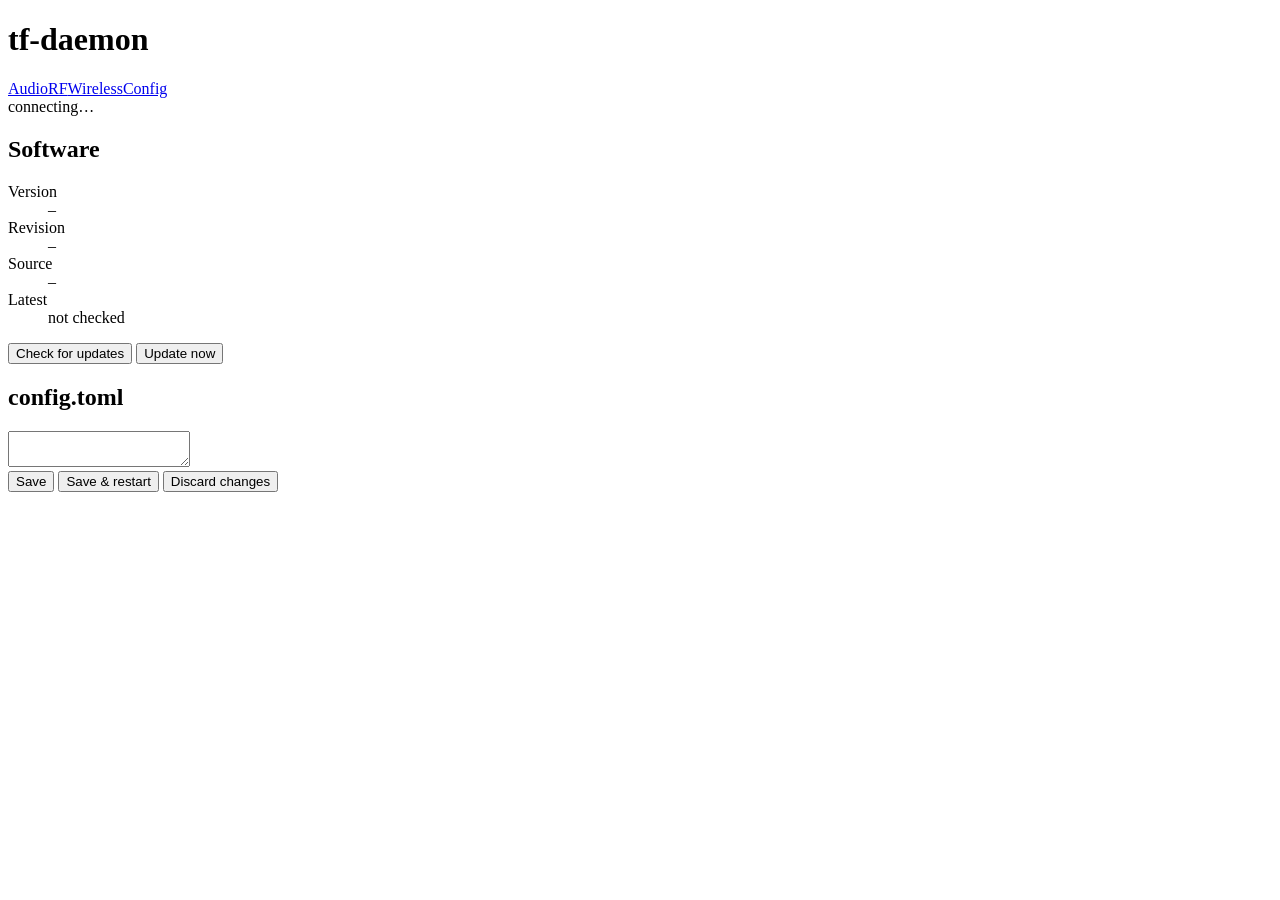
==== tf_daemon/static/config.html @ f497958e "Shift+Left/Right switches pages; Config checks for updates on open - static/nav.js (on every page): " ====
<!doctype html>
<html lang="en">
<head>
  <meta charset="utf-8">
  <meta name="viewport" content="width=device-width, initial-scale=1">
  <title>tf-daemon · Config</title>
  <link rel="stylesheet" href="/static/style.css">
</head>
<body>
  <header>
    <h1>tf-daemon</h1>
    <nav class="tabs" aria-label="Pages"><a href="/">Audio</a><a href="/rf">RF</a><a href="/qlxd">Wireless</a><a href="/config" aria-current="page">Config</a></nav>
    <div class="status">
      <div id="conn" class="conn" title="Connection">connecting…</div>
    </div>
  </header>
  <main class="page">
    <section class="cfg-card">
      <h2>Software</h2>
      <dl class="facts">
        <dt>Version</dt><dd id="version">–</dd>
        <dt>Revision</dt><dd id="revision">–</dd>
        <dt>Source</dt><dd id="source">–</dd>
        <dt>Latest</dt><dd id="latest">not checked</dd>
      </dl>
      <div class="controls">
        <button id="check" type="button">Check for updates</button>
        <button id="update" type="button" class="primary">Update now</button>
        <span id="update-msg" class="muted"></span>
      </div>
      <pre id="update-log" class="log" hidden></pre>
    </section>

    <section class="cfg-card grow">
      <h2>config.toml</h2>
      <p class="muted" id="config-path"></p>
      <textarea id="config" spellcheck="false" aria-label="config.toml"></textarea>
      <div class="controls">
        <button id="save" type="button" class="primary">Save</button>
        <button id="save-restart" type="button">Save &amp; restart</button>
        <button id="reload" type="button">Discard changes</button>
        <span id="config-msg" class="muted"></span>
      </div>
    </section>
  </main>
  <script src="/static/nav.js"></script>
  <script src="/static/config.js"></script>
</body>
</html>
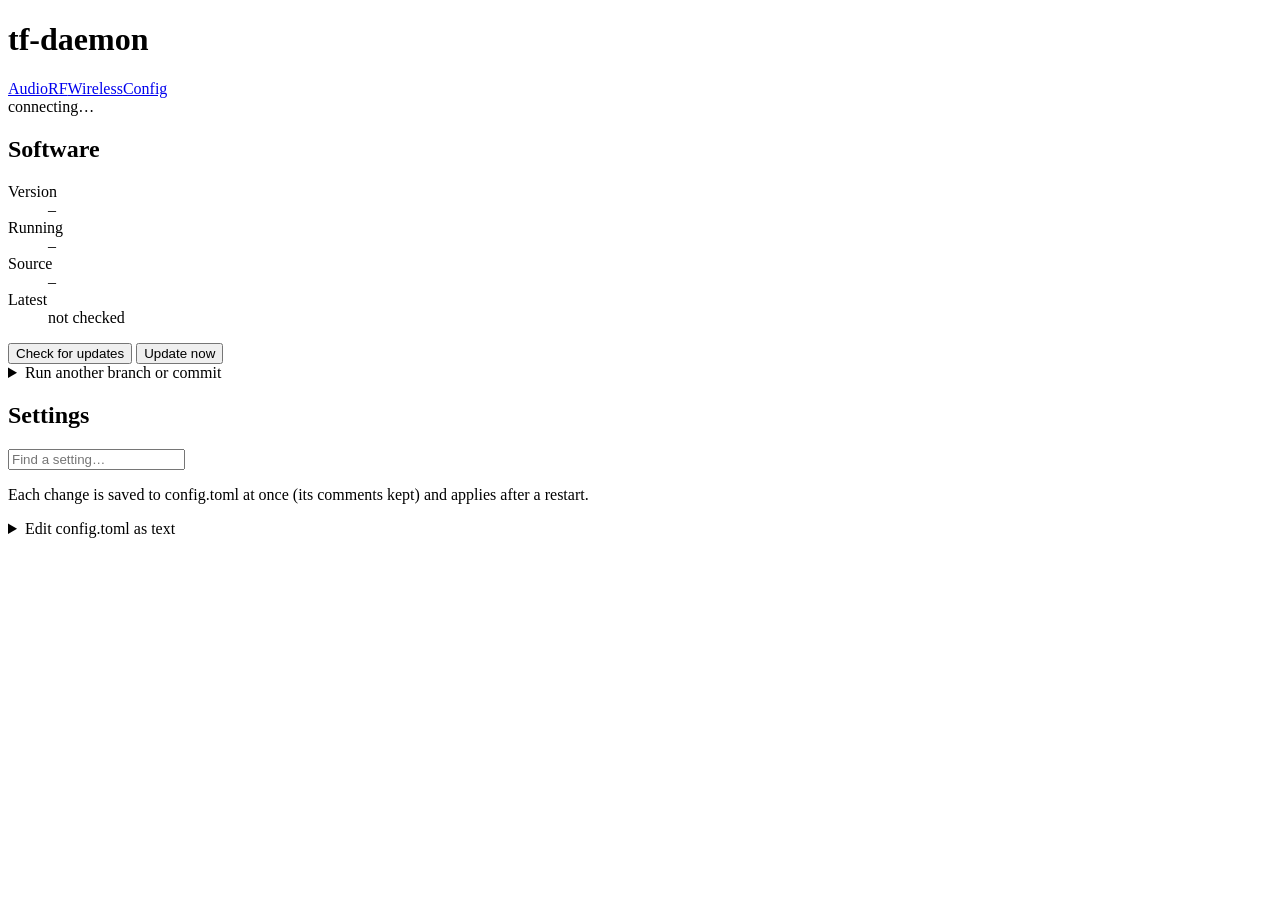
==== commit 65778cea: "Config page: every setting editable on its own; run another branch or commit Settings: each config.t" ====
--- a/tf_daemon/static/config.html
+++ b/tf_daemon/static/config.html
@@ -19,7 +19,7 @@
       <h2>Software</h2>
       <dl class="facts">
         <dt>Version</dt><dd id="version">–</dd>
-        <dt>Revision</dt><dd id="revision">–</dd>
+        <dt>Running</dt><dd id="revision">–</dd>
         <dt>Source</dt><dd id="source">–</dd>
         <dt>Latest</dt><dd id="latest">not checked</dd>
       </dl>
@@ -28,22 +28,50 @@
         <button id="update" type="button" class="primary">Update now</button>
         <span id="update-msg" class="muted"></span>
       </div>
+      <details class="cfg-more" id="try-ref">
+        <summary>Run another branch or commit</summary>
+        <p class="muted">To try something out without merging it. <b>Update now</b> goes back to
+          <span id="main-branch">main</span>.</p>
+        <div class="controls">
+          <input id="ref" list="refs" type="text" spellcheck="false" autocomplete="off"
+                 placeholder="branch name or commit id" aria-label="Branch or commit">
+          <datalist id="refs"></datalist>
+          <button id="switch-ref" type="button">Switch…</button>
+        </div>
+      </details>
       <pre id="update-log" class="log" hidden></pre>
     </section>
 
-    <section class="cfg-card grow">
-      <h2>config.toml</h2>
-      <p class="muted" id="config-path"></p>
-      <textarea id="config" spellcheck="false" aria-label="config.toml"></textarea>
-      <div class="controls">
-        <button id="save" type="button" class="primary">Save</button>
-        <button id="save-restart" type="button">Save &amp; restart</button>
-        <button id="reload" type="button">Discard changes</button>
-        <span id="config-msg" class="muted"></span>
+    <section class="cfg-card">
+      <div class="cfg-head">
+        <h2>Settings</h2>
+        <input id="find" type="search" placeholder="Find a setting…" aria-label="Find a setting">
       </div>
+      <p class="muted">Each change is saved to <span id="config-path">config.toml</span> at once (its
+        comments kept) and applies after a restart.</p>
+      <div id="restart-bar" class="restart-bar" hidden>
+        <span>Saved. Restart for the changes to apply.</span>
+        <button id="restart" type="button" class="primary">Restart now</button>
+      </div>
+      <div id="settings" class="settings"></div>
+      <p id="settings-msg" class="muted"></p>
+    </section>
+
+    <section class="cfg-card">
+      <details class="cfg-more" id="raw">
+        <summary>Edit config.toml as text</summary>
+        <p class="muted">Everything, including the <code>[[channels]]</code> list. It is checked before it is saved.</p>
+        <textarea id="config" spellcheck="false" aria-label="config.toml"></textarea>
+        <div class="controls">
+          <button id="save" type="button" class="primary">Save</button>
+          <button id="save-restart" type="button">Save &amp; restart</button>
+          <button id="reload" type="button">Discard changes</button>
+          <span id="config-msg" class="muted"></span>
+        </div>
+      </details>
     </section>
   </main>
-  <script src="/static/nav.js"></script>
-  <script src="/static/config.js"></script>
+  <script type="module" src="/static/keys.js"></script>
+  <script type="module" src="/static/config.js"></script>
 </body>
 </html>
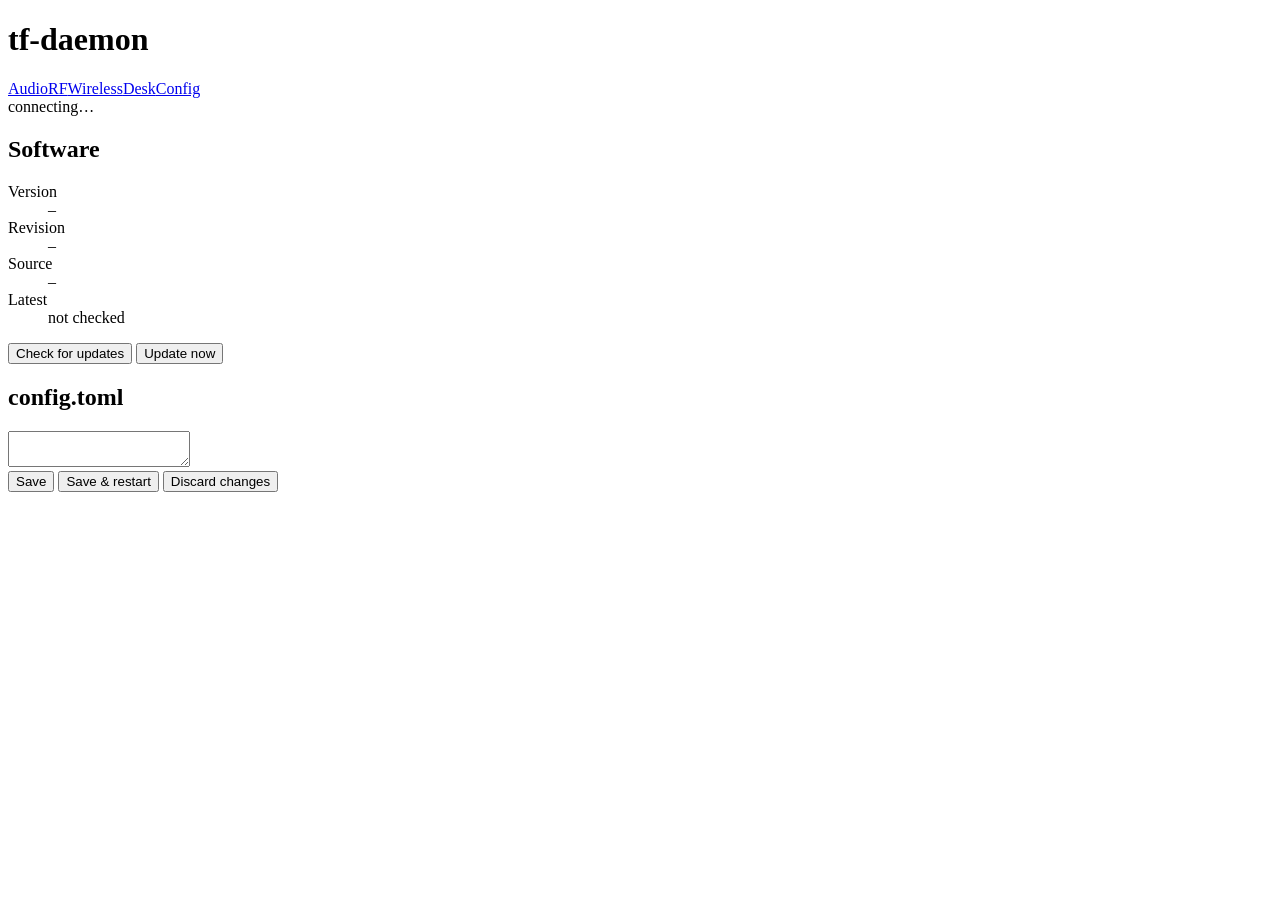
==== commit b97d1556: "Desk page: scenes (list, current, confirmed recall), USB recorder (read-only), FX / insert FX and de" ====
--- a/tf_daemon/static/config.html
+++ b/tf_daemon/static/config.html
@@ -9,7 +9,7 @@
 <body>
   <header>
     <h1>tf-daemon</h1>
-    <nav class="tabs" aria-label="Pages"><a href="/">Audio</a><a href="/rf">RF</a><a href="/qlxd">Wireless</a><a href="/config" aria-current="page">Config</a></nav>
+    <nav class="tabs" aria-label="Pages"><a href="/">Audio</a><a href="/rf">RF</a><a href="/qlxd">Wireless</a><a href="/desk">Desk</a><a href="/config" aria-current="page">Config</a></nav>
     <div class="status">
       <div id="conn" class="conn" title="Connection">connecting…</div>
     </div>
@@ -19,7 +19,7 @@
       <h2>Software</h2>
       <dl class="facts">
         <dt>Version</dt><dd id="version">–</dd>
-        <dt>Running</dt><dd id="revision">–</dd>
+        <dt>Revision</dt><dd id="revision">–</dd>
         <dt>Source</dt><dd id="source">–</dd>
         <dt>Latest</dt><dd id="latest">not checked</dd>
       </dl>
@@ -28,50 +28,22 @@
         <button id="update" type="button" class="primary">Update now</button>
         <span id="update-msg" class="muted"></span>
       </div>
-      <details class="cfg-more" id="try-ref">
-        <summary>Run another branch or commit</summary>
-        <p class="muted">To try something out without merging it. <b>Update now</b> goes back to
-          <span id="main-branch">main</span>.</p>
-        <div class="controls">
-          <input id="ref" list="refs" type="text" spellcheck="false" autocomplete="off"
-                 placeholder="branch name or commit id" aria-label="Branch or commit">
-          <datalist id="refs"></datalist>
-          <button id="switch-ref" type="button">Switch…</button>
-        </div>
-      </details>
       <pre id="update-log" class="log" hidden></pre>
     </section>
 
-    <section class="cfg-card">
-      <div class="cfg-head">
-        <h2>Settings</h2>
-        <input id="find" type="search" placeholder="Find a setting…" aria-label="Find a setting">
+    <section class="cfg-card grow">
+      <h2>config.toml</h2>
+      <p class="muted" id="config-path"></p>
+      <textarea id="config" spellcheck="false" aria-label="config.toml"></textarea>
+      <div class="controls">
+        <button id="save" type="button" class="primary">Save</button>
+        <button id="save-restart" type="button">Save &amp; restart</button>
+        <button id="reload" type="button">Discard changes</button>
+        <span id="config-msg" class="muted"></span>
       </div>
-      <p class="muted">Each change is saved to <span id="config-path">config.toml</span> at once (its
-        comments kept) and applies after a restart.</p>
-      <div id="restart-bar" class="restart-bar" hidden>
-        <span>Saved. Restart for the changes to apply.</span>
-        <button id="restart" type="button" class="primary">Restart now</button>
-      </div>
-      <div id="settings" class="settings"></div>
-      <p id="settings-msg" class="muted"></p>
-    </section>
-
-    <section class="cfg-card">
-      <details class="cfg-more" id="raw">
-        <summary>Edit config.toml as text</summary>
-        <p class="muted">Everything, including the <code>[[channels]]</code> list. It is checked before it is saved.</p>
-        <textarea id="config" spellcheck="false" aria-label="config.toml"></textarea>
-        <div class="controls">
-          <button id="save" type="button" class="primary">Save</button>
-          <button id="save-restart" type="button">Save &amp; restart</button>
-          <button id="reload" type="button">Discard changes</button>
-          <span id="config-msg" class="muted"></span>
-        </div>
-      </details>
     </section>
   </main>
-  <script type="module" src="/static/keys.js"></script>
+  <script src="/static/nav.js"></script>
   <script type="module" src="/static/config.js"></script>
 </body>
 </html>
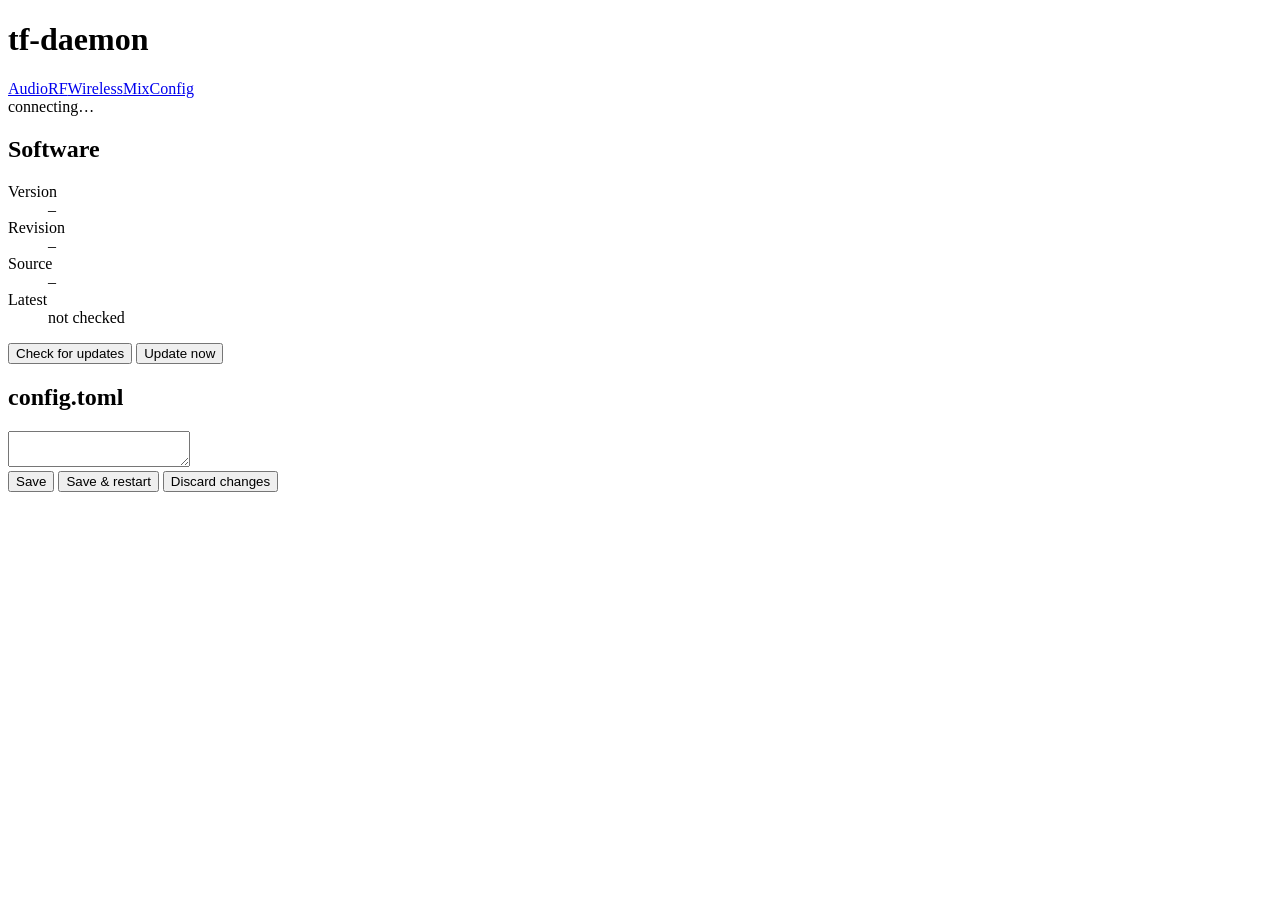
==== commit 25d584b4: "Mix page: AUX / ST / MONO / MATRIX / DCA masters, mute groups, cue, bus GEQ and PEQ; SEND tab from t" ====
--- a/tf_daemon/static/config.html
+++ b/tf_daemon/static/config.html
@@ -9,7 +9,7 @@
 <body>
   <header>
     <h1>tf-daemon</h1>
-    <nav class="tabs" aria-label="Pages"><a href="/">Audio</a><a href="/rf">RF</a><a href="/qlxd">Wireless</a><a href="/desk">Desk</a><a href="/config" aria-current="page">Config</a></nav>
+    <nav class="tabs" aria-label="Pages"><a href="/">Audio</a><a href="/rf">RF</a><a href="/qlxd">Wireless</a><a href="/mix">Mix</a><a href="/config" aria-current="page">Config</a></nav>
     <div class="status">
       <div id="conn" class="conn" title="Connection">connecting…</div>
     </div>
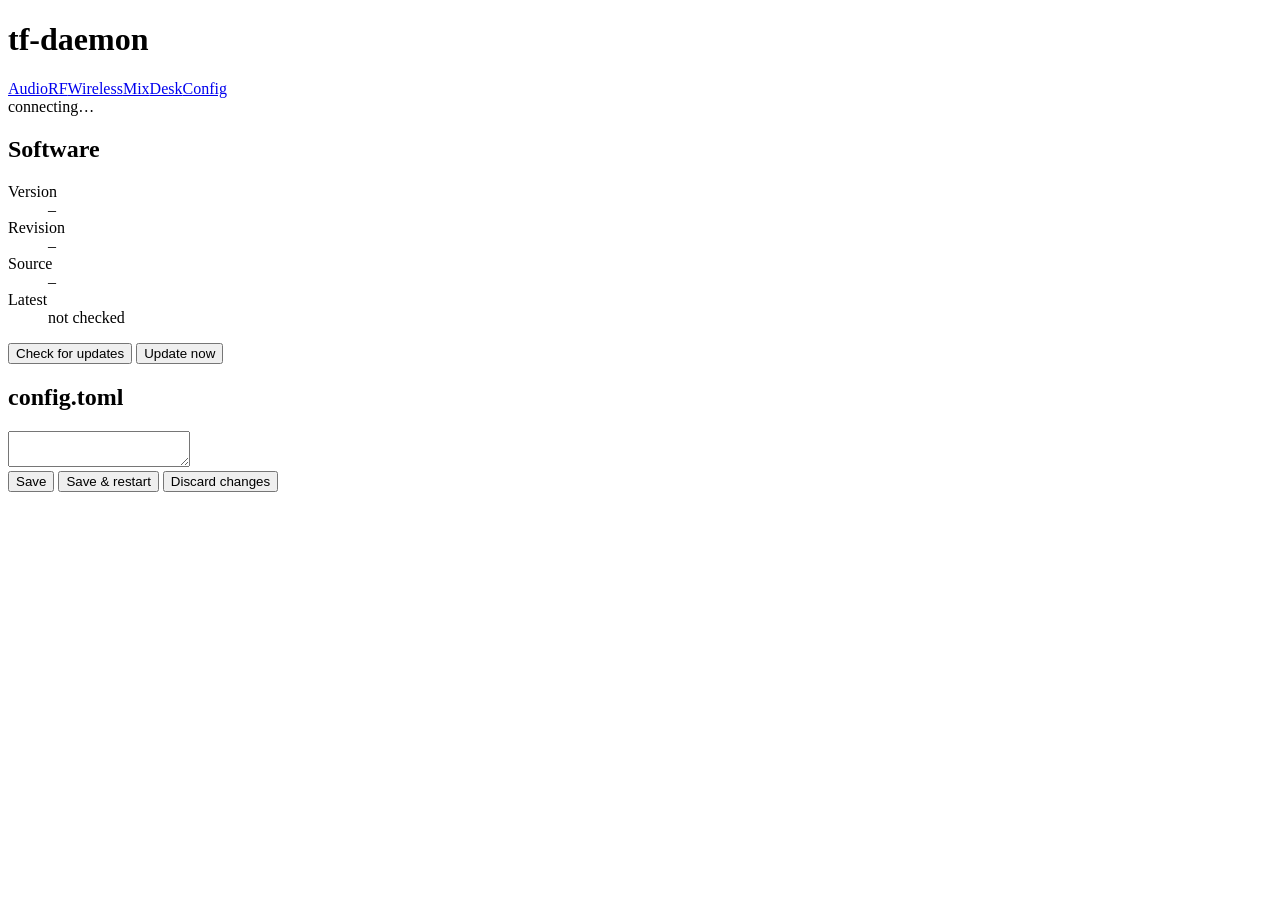
==== commit cf810fc6: "Merge buses (Mix page: masters, DCA, mute groups, cue, sends, GEQ, bus PEQ); split guard route check" ====
--- a/tf_daemon/static/config.html
+++ b/tf_daemon/static/config.html
@@ -9,7 +9,7 @@
 <body>
   <header>
     <h1>tf-daemon</h1>
-    <nav class="tabs" aria-label="Pages"><a href="/">Audio</a><a href="/rf">RF</a><a href="/qlxd">Wireless</a><a href="/mix">Mix</a><a href="/config" aria-current="page">Config</a></nav>
+    <nav class="tabs" aria-label="Pages"><a href="/">Audio</a><a href="/rf">RF</a><a href="/qlxd">Wireless</a><a href="/mix">Mix</a><a href="/desk">Desk</a><a href="/config" aria-current="page">Config</a></nav>
     <div class="status">
       <div id="conn" class="conn" title="Connection">connecting…</div>
     </div>
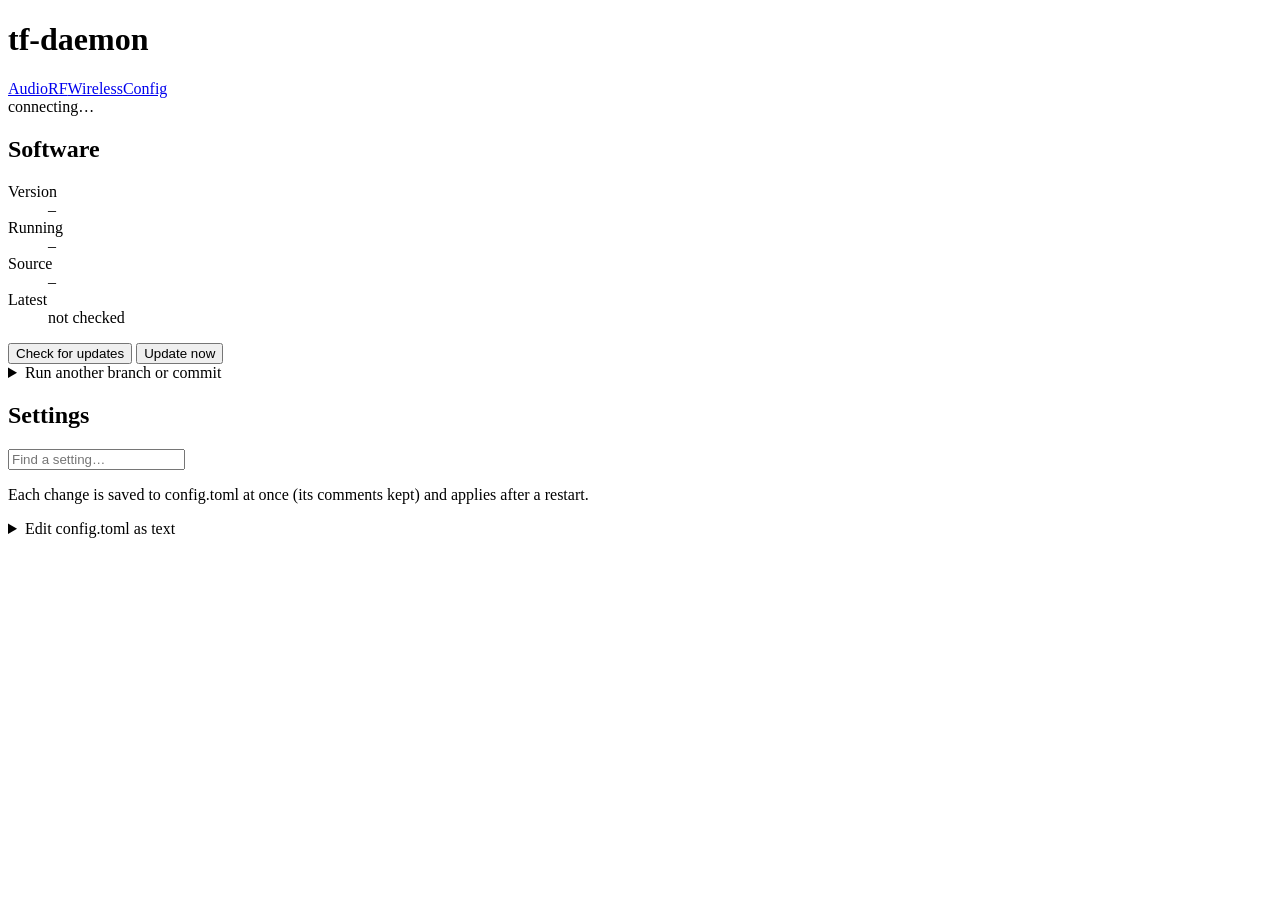
==== commit 88e5e086: "Merge pull request #53 from hcs-auditoriums/feature/config-settings Config page: every setting edita" ====
--- a/tf_daemon/static/config.html
+++ b/tf_daemon/static/config.html
@@ -9,7 +9,7 @@
 <body>
   <header>
     <h1>tf-daemon</h1>
-    <nav class="tabs" aria-label="Pages"><a href="/">Audio</a><a href="/rf">RF</a><a href="/qlxd">Wireless</a><a href="/mix">Mix</a><a href="/desk">Desk</a><a href="/config" aria-current="page">Config</a></nav>
+    <nav class="tabs" aria-label="Pages"><a href="/">Audio</a><a href="/rf">RF</a><a href="/qlxd">Wireless</a><a href="/config" aria-current="page">Config</a></nav>
     <div class="status">
       <div id="conn" class="conn" title="Connection">connecting…</div>
     </div>
@@ -19,7 +19,7 @@
       <h2>Software</h2>
       <dl class="facts">
         <dt>Version</dt><dd id="version">–</dd>
-        <dt>Revision</dt><dd id="revision">–</dd>
+        <dt>Running</dt><dd id="revision">–</dd>
         <dt>Source</dt><dd id="source">–</dd>
         <dt>Latest</dt><dd id="latest">not checked</dd>
       </dl>
@@ -28,22 +28,50 @@
         <button id="update" type="button" class="primary">Update now</button>
         <span id="update-msg" class="muted"></span>
       </div>
+      <details class="cfg-more" id="try-ref">
+        <summary>Run another branch or commit</summary>
+        <p class="muted">To try something out without merging it. <b>Update now</b> goes back to
+          <span id="main-branch">main</span>.</p>
+        <div class="controls">
+          <input id="ref" list="refs" type="text" spellcheck="false" autocomplete="off"
+                 placeholder="branch name or commit id" aria-label="Branch or commit">
+          <datalist id="refs"></datalist>
+          <button id="switch-ref" type="button">Switch…</button>
+        </div>
+      </details>
       <pre id="update-log" class="log" hidden></pre>
     </section>
 
-    <section class="cfg-card grow">
-      <h2>config.toml</h2>
-      <p class="muted" id="config-path"></p>
-      <textarea id="config" spellcheck="false" aria-label="config.toml"></textarea>
-      <div class="controls">
-        <button id="save" type="button" class="primary">Save</button>
-        <button id="save-restart" type="button">Save &amp; restart</button>
-        <button id="reload" type="button">Discard changes</button>
-        <span id="config-msg" class="muted"></span>
+    <section class="cfg-card">
+      <div class="cfg-head">
+        <h2>Settings</h2>
+        <input id="find" type="search" placeholder="Find a setting…" aria-label="Find a setting">
       </div>
+      <p class="muted">Each change is saved to <span id="config-path">config.toml</span> at once (its
+        comments kept) and applies after a restart.</p>
+      <div id="restart-bar" class="restart-bar" hidden>
+        <span>Saved. Restart for the changes to apply.</span>
+        <button id="restart" type="button" class="primary">Restart now</button>
+      </div>
+      <div id="settings" class="settings"></div>
+      <p id="settings-msg" class="muted"></p>
+    </section>
+
+    <section class="cfg-card">
+      <details class="cfg-more" id="raw">
+        <summary>Edit config.toml as text</summary>
+        <p class="muted">Everything, including the <code>[[channels]]</code> list. It is checked before it is saved.</p>
+        <textarea id="config" spellcheck="false" aria-label="config.toml"></textarea>
+        <div class="controls">
+          <button id="save" type="button" class="primary">Save</button>
+          <button id="save-restart" type="button">Save &amp; restart</button>
+          <button id="reload" type="button">Discard changes</button>
+          <span id="config-msg" class="muted"></span>
+        </div>
+      </details>
     </section>
   </main>
-  <script src="/static/nav.js"></script>
+  <script type="module" src="/static/keys.js"></script>
   <script type="module" src="/static/config.js"></script>
 </body>
 </html>
